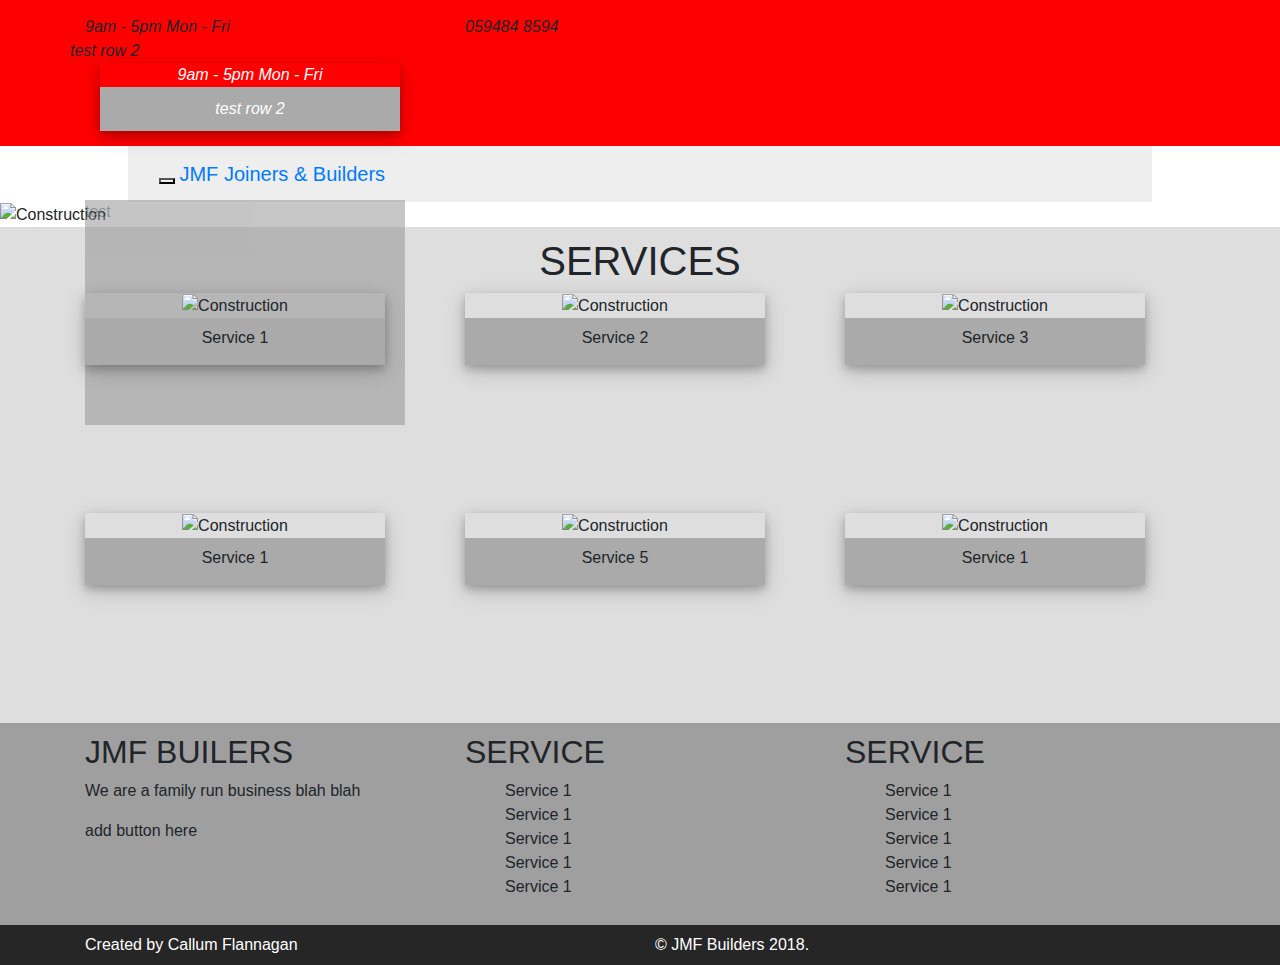
==== index.html @ 00d8314f "Design of website coming along" ====
<!DOCTYPE html>
<html>

    <head>
        <meta charset="utf-8">
        <meta http-equiv="X-UA-Compatible" content="IE=edge">
        <title>JMF Joiners & Builders</title>
        <meta name="description" content="JMF... ">
        <link rel="stylesheet" href="style.css">
        <link rel="stylesheet" href="MQstyle.css">

        <link rel="stylesheet" href="https://maxcdn.bootstrapcdn.com/bootstrap/4.0.0/css/bootstrap.min.css" integrity="sha384-Gn5384xqQ1aoWXA+058RXPxPg6fy4IWvTNh0E263XmFcJlSAwiGgFAW/dAiS6JXm" crossorigin="anonymous">

        <script defer src="/fontawesome-free-5.0.6/svg-with-js/js/fontawesome-all.js"></script>

        <script src="https://code.jquery.com/jquery-3.2.1.slim.min.js" integrity="sha384-KJ3o2DKtIkvYIK3UENzmM7KCkRr/rE9/Qpg6aAZGJwFDMVNA/GpGFF93hXpG5KkN" crossorigin="anonymous"></script>

        <script src="https://maxcdn.bootstrapcdn.com/bootstrap/4.0.0/js/bootstrap.min.js" integrity="sha384-JZR6Spejh4U02d8jOt6vLEHfe/JQGiRRSQQxSfFWpi1MquVdAyjUar5+76PVCmYl" crossorigin="anonymous"></script>
    </head>

    <body>

        <div id="social-contact-bar">
            <div class="container">
                <div class="row">
                    <div class="col-md-4 col-12">
                        <i class="far fa-clock">9am - 5pm Mon - Fri </i>

                        <div class="row">
                            <i class="far fa-clock">test row 2 </i>
                        </div>
                    </div>

                    <div class="col-md-4 col-12">
                        <i class="fas fa-phone"> 059484 8594 </i>
                    </div>

                    <div class="col-md-4 col-12">
                        <i class="far fa-clock"></i>
                    </div>
                </div>

                <div class="col-md-4 col-12">
                    <div class="row">
                        <div class="col-md-12">
                            <div class="blah">
                                 <i class="far fa-clock color-white">9am - 5pm Mon - Fri </i>
                                <div class="col-12 padding-top-bottom service-box-color">
                                    <i class="far fa-clock color-white">test row 2 </i>
                                </div>
                            </div>
                        </div>
                    </div>
                </div>

            </div>
        </div>

        <div id="navigation-bar">
            <nav class="navbar navbar-inverse">
                <div class="container-fluid">
                    <div class="navbar-header">
                        <button type="button" class="navbar-toggle" data-toggle="collapse" data-target="#myNavbar">
                            <span class="icon-bar"></span>
                            <span class="icon-bar"></span>
                            <span class="icon-bar"></span>
                        </button>

                        <a class="navbar-brand" href="#">JMF Joiners & Builders</a>
                    </div>
                    <div class="collapse navbar-collapse" id="myNavbar">
                        <ul class="nav navbar-nav">
                            <li class="active"><a href="#">Home</a></li>
                            <li><a href="#">Page 1</a></li>
                            <li><a href="#">Page 2</a></li>
                            <li><a href="#">Page 3</a></li>
                        </ul>
                    </div>
                </div>
            </nav>
        </div>

        <div id="image-logo-bar">
            <img id="image-holder" src="images/construction.JPG" alt="Construction">

            <div class="container">
                <div id="logo-text">
                    test
                </div>
            </div>
        </div>

        <div id="services-navigation" class="padding-top-bottom">
            <div class="container">
                <h1 class="text-align-center"> SERVICES </h1>
                <div class="row">

                    <div class="col-md-4 col-12 box-holder">
                        <div class="row">
                            <div class="col-md-12">
                                <div class="blah">
                                    <img  src="images/construction.JPG" alt="Construction"  height="150px" style="width: 100%;">

                                    <div class="col-12 padding-top-bottom service-box-color">
                                        <h2> Service 1</h2>
                                    </div>
                                </div>
                            </div>
                        </div>
                    </div>

                    <div class="col-md-4 col-12 box-holder">
                        <div class="row">
                            <div class="col-md-12">
                                <div class="blah">
                                    <img  src="images/construction.JPG" alt="Construction"  height="150px" style="width: 100%;">

                                    <div class="col-12 padding-top-bottom service-box-color">
                                        <h2> Service 2</h2>
                                    </div>
                                </div>
                            </div>
                        </div>
                    </div>

                    <div class="col-md-4 col-12 box-holder">
                        <div class="row">
                            <div class="col-md-12">
                                <div class="blah">
                                    <img  src="images/construction.JPG" alt="Construction"  height="150px" style="width: 100%;">

                                    <div class="col-12 padding-top-bottom service-box-color">
                                        <h2> Service 3</h2>
                                    </div>
                                </div>
                            </div>
                        </div>
                    </div>
                </div>

                <div class="row margin-top">
                    <div class="col-md-4 col-12 box-holder">
                        <div class="row">
                            <div class="col-md-12">
                                <div class="blah">
                                    <img  src="images/construction.JPG" alt="Construction"  height="150px" style="width: 100%;">

                                    <div class="col-12 padding-top-bottom service-box-color">
                                        <h2> Service 1</h2>
                                    </div>
                                </div>
                            </div>
                        </div>
                    </div>

                    <div class="col-md-4 col-12 box-holder">
                        <div class="row">
                            <div class="col-md-12">
                                <div class="blah">
                                    <img  src="images/construction.JPG" alt="Construction"  height="150px" style="width: 100%;">

                                    <div class="col-12 padding-top-bottom service-box-color">
                                        <h2> Service 5</h2>
                                    </div>
                                </div>
                            </div>
                        </div>
                    </div>

                    <div class="col-md-4 col-12 box-holder">
                        <div class="row">
                            <div class="col-md-12">
                                <div class="blah">
                                    <img  src="images/construction.JPG" alt="Construction"  height="150px" style="width: 100%;">

                                    <div class="col-12 padding-top-bottom service-box-color">
                                        <h2> Service 1</h2>
                                    </div>
                                </div>
                            </div>
                        </div>
                    </div>

                </div>
            </div>
        </div>

        <div id="bottom-navigation" class="padding-top-bottom">
            <div class="container">
                <div class="row">
                    <div class="col-md-4 col-12">
                        <h2> JMF BUILERS </h2>
                        <p> We are a family run business blah blah</p>

                        add button here
                    </div>

                    <div class="col-md-4 col-12">
                        <h2> SERVICE </h2>
                        <ul>
                            <li> Service 1</li>
                            <li> Service 1</li>
                            <li> Service 1</li>
                            <li> Service 1</li>
                            <li> Service 1</li>
                        </ul>
                    </div>

                    <div class="col-md-4 col-12">
                        <h2> SERVICE </h2>
                        <ul>
                            <li> Service 1</li>
                            <li> Service 1</li>
                            <li> Service 1</li>
                            <li> Service 1</li>
                            <li> Service 1</li>
                        </ul>
                    </div>
                </div>
            </div>
        </div>

        <footer id="footer-color">
            <div class="container">
                <div class="row">
                    <div class="col-xs-12 col-sm-6 col-lg-6">
                        <p class="vertically-align-text">Created by Callum Flannagan </p>
                    </div>
                    <div class="col-xs-12 col-sm-6 col-lg-6">
                        <p class="vertically-align-text">© JMF Builders 2018. </p>
                    </div>
                </div>
            </div>
        </footer>
    </body>
</html>
---- style.css ----
body{
    margin: 0;
    width: 100%;
    height: 100%;
}



#social-contact-bar{
    background-color: red;
    padding-top: 15px;
    padding-bottom: 15px;
}


#navigation-bar{
    width: 80%;
    display: block;
    background-color: #eee; /* remove */
    margin-left: auto;
    margin-right: auto;
}

.color-white{
    color:white;
}

#image-holder{
    background: url('images/construction.JPG');
    width: 100%;
    height: 400px;
    background-size: cover;
}

#logo-text{
    top: 200px;
    position: absolute;
    height: 25%;
    width: 25%;
    opacity: .5;
    background-color: #8d8d8d;
}

/**********************************************/
/* IMAAGE LOGO (BELOW NAV)  */
/**********************************************/

#image-logo-bar{

}

/**********************************************/
/* SOMETHING  */
/**********************************************/

#bottom-navigation{
    width: 100%;
    background-color: #9f9f9f;
}


/**********************************************/
/**********************************************/
/**********************************************/

/**********************************************/
/* SERVICES IMAGE NAVIGATION  */
/**********************************************/

#services-navigation{
    background-color: #dedede;
}

#services-navigation h2{
    font-size: 1em;
    text-align: center;
}

.box-holder{
    height: 200px;
}

.service-box-color{
    background-color: #aaaaaa;
}

.blah{
    width: 300px; /* this is breaking things on small responsive */
    box-shadow: 0 4px 8px 0 rgba(0, 0, 0, 0.2), 0 6px 20px 0 rgba(0, 0, 0, 0.19);
    text-align: center;
}

.blah:hover{
    background-color: blue;
    opacity: .9;
}



/*
[class*="col-"] {
background-clip: padding-box;
border-left: 10px solid transparent;
border-right: 10px solid transparent;
}
*/

/**********************************************/
/**********************************************/
/**********************************************/

/**********************************************/
/*Footer Related CSS */
/**********************************************/

#footer-color{
    background-color: #262626;
    text-align: left;
    position: relative;
}


#footer-color p{
    font-size: 1em;
    color: white;
    position: relative;
}

/**********************************************/
/**********************************************/
/**********************************************/


/* Code here positions text vertically */
.vertically-align-text{
    top: 50%; /
    -webkit-transform: translateY(-50%);
    -ms-transform: translateY(-50%);
    transform: translateY(-50%);
}

/**********************************************/
/**********************************************/
/**********************************************/


/**********************************************/
/* Function related */
/**********************************************/

p{
    font-size: 1em;
}

ul li{
    list-style:none;
}

.margin-top{
    margin-top: 20px;
}

.margin-bottom{
    margin-bottom: 20px;
}

.padding-top-bottom{
    padding-top: 10px;
    padding-bottom: 10px;
}

.text-align-center{
    text-align: center;
}
---- MQstyle.css ----
/* MEDIA QUERIES CSS */
// Small devices (landscape phones, 576px and up)
@media (min-width: 576px) {
    .container{

    }
}
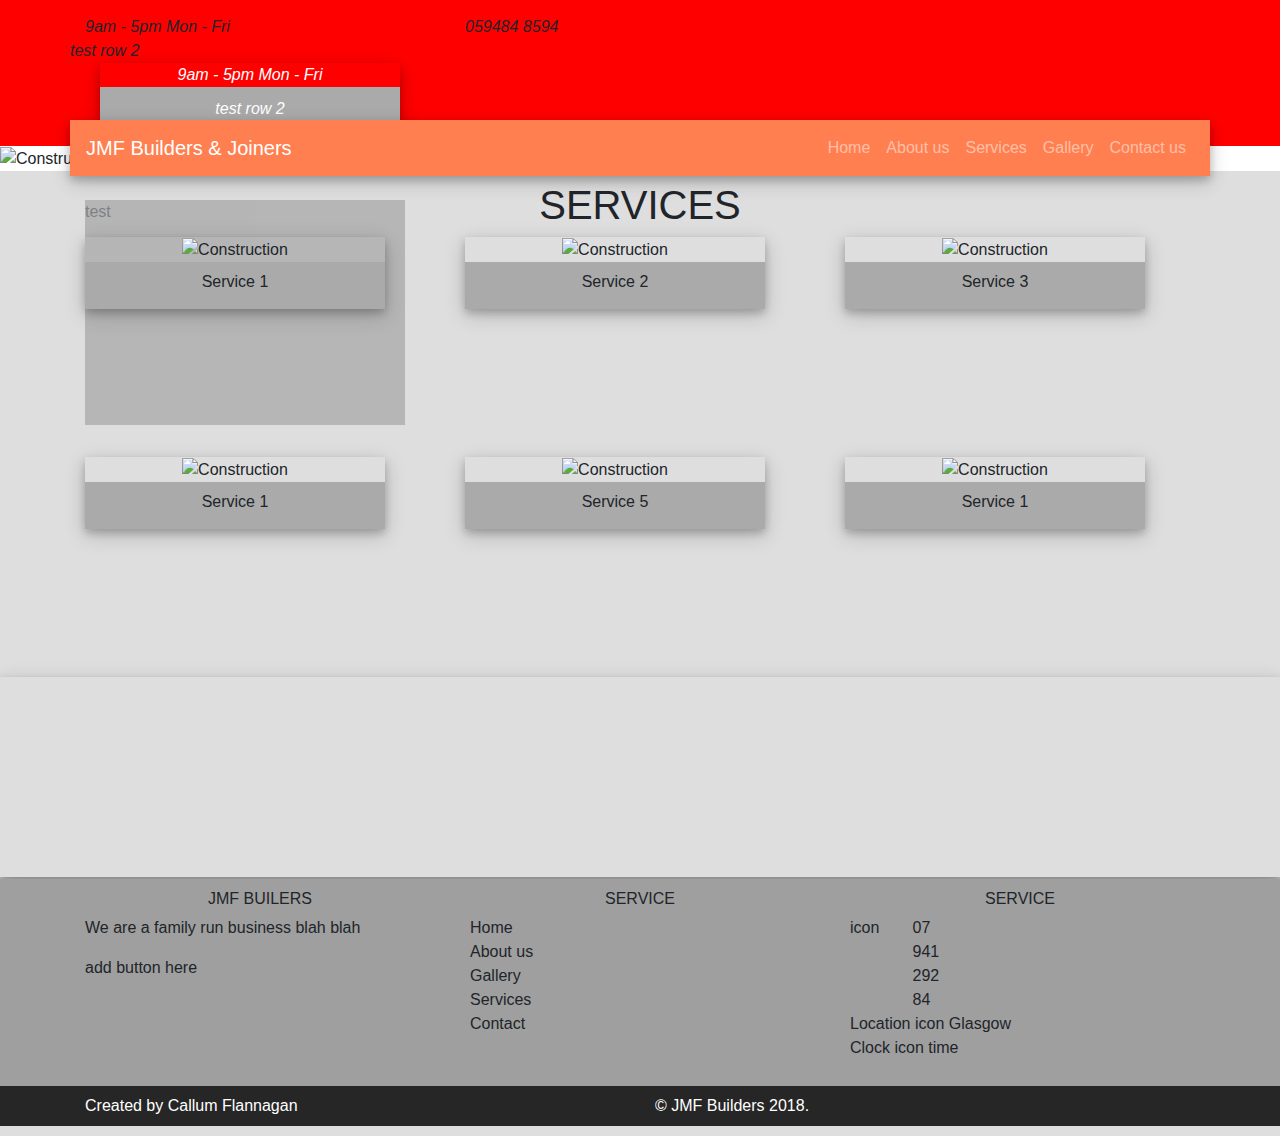
==== commit 3473e0b6: "Added Google Maps. Nav fixed/added and positioned." ====
--- a/index.html
+++ b/index.html
@@ -20,6 +20,9 @@
 
     <body>
 
+
+
+
         <div id="social-contact-bar">
             <div class="container">
                 <div class="row">
@@ -32,7 +35,7 @@
                     </div>
 
                     <div class="col-md-4 col-12">
-                        <i class="fas fa-phone"> 059484 8594 </i>
+                        <i class="fa fa-phone"> 059484 8594 </i>
                     </div>
 
                     <div class="col-md-4 col-12">
@@ -44,7 +47,7 @@
                     <div class="row">
                         <div class="col-md-12">
                             <div class="blah">
-                                 <i class="far fa-clock color-white">9am - 5pm Mon - Fri </i>
+                                <i class="far fa-clock color-white">9am - 5pm Mon - Fri </i>
                                 <div class="col-12 padding-top-bottom service-box-color">
                                     <i class="far fa-clock color-white">test row 2 </i>
                                 </div>
@@ -56,181 +59,219 @@
             </div>
         </div>
 
-        <div id="navigation-bar">
-            <nav class="navbar navbar-inverse">
-                <div class="container-fluid">
-                    <div class="navbar-header">
-                        <button type="button" class="navbar-toggle" data-toggle="collapse" data-target="#myNavbar">
-                            <span class="icon-bar"></span>
-                            <span class="icon-bar"></span>
-                            <span class="icon-bar"></span>
-                        </button>
-
-                        <a class="navbar-brand" href="#">JMF Joiners & Builders</a>
-                    </div>
-                    <div class="collapse navbar-collapse" id="myNavbar">
-                        <ul class="nav navbar-nav">
-                            <li class="active"><a href="#">Home</a></li>
-                            <li><a href="#">Page 1</a></li>
-                            <li><a href="#">Page 2</a></li>
-                            <li><a href="#">Page 3</a></li>
+
+        <div class="container ontop">
+            <div class="row">
+                <nav class="navbar navbar-expand-sm navbar-dark box-shadow" style="background: coral;">
+                    <button class="navbar-toggler" type="button" data-toggle="collapse" data-target="#nav-content" aria-controls="nav-content" aria-expanded="false" aria-label="Toggle navigation">
+                        <span class="navbar-toggler-icon"></span>
+                    </button>
+
+                    <!-- Brand -->
+                    <a class="navbar-brand" href="#">JMF Builders & Joiners</a>
+
+                    <!-- Links -->
+                    <div class="collapse navbar-collapse justify-content-end" id="nav-content">
+                        <ul class="navbar-nav">
+                            <li class="nav-item">
+                                <a class="nav-link" href="#">Home</a>
+                            </li>
+                            <li class="nav-item">
+                                <a class="nav-link" href="#">About us</a>
+                            </li>
+                            <li class="nav-item">
+                                <a class="nav-link" href="#">Services</a>
+                            </li>
+                            <li class="nav-item">
+                                <a class="nav-link" href="#">Gallery</a>
+                            </li>
+                            <li class="nav-item">
+                                <a class="nav-link" href="#">Contact us</a>
+                            </li>
                         </ul>
-                    </div>
-                </div>
-            </nav>
-        </div>
-
-        <div id="image-logo-bar">
-            <img id="image-holder" src="images/construction.JPG" alt="Construction">
-
-            <div class="container">
-                <div id="logo-text">
-                    test
-                </div>
-            </div>
-        </div>
-
-        <div id="services-navigation" class="padding-top-bottom">
-            <div class="container">
-                <h1 class="text-align-center"> SERVICES </h1>
-                <div class="row">
-
-                    <div class="col-md-4 col-12 box-holder">
-                        <div class="row">
-                            <div class="col-md-12">
-                                <div class="blah">
-                                    <img  src="images/construction.JPG" alt="Construction"  height="150px" style="width: 100%;">
-
-                                    <div class="col-12 padding-top-bottom service-box-color">
-                                        <h2> Service 1</h2>
-                                    </div>
-                                </div>
-                            </div>
-                        </div>
-                    </div>
-
-                    <div class="col-md-4 col-12 box-holder">
-                        <div class="row">
-                            <div class="col-md-12">
-                                <div class="blah">
-                                    <img  src="images/construction.JPG" alt="Construction"  height="150px" style="width: 100%;">
-
-                                    <div class="col-12 padding-top-bottom service-box-color">
-                                        <h2> Service 2</h2>
-                                    </div>
-                                </div>
-                            </div>
-                        </div>
-                    </div>
-
-                    <div class="col-md-4 col-12 box-holder">
-                        <div class="row">
-                            <div class="col-md-12">
-                                <div class="blah">
-                                    <img  src="images/construction.JPG" alt="Construction"  height="150px" style="width: 100%;">
-
-                                    <div class="col-12 padding-top-bottom service-box-color">
-                                        <h2> Service 3</h2>
-                                    </div>
-                                </div>
-                            </div>
-                        </div>
-                    </div>
-                </div>
-
-                <div class="row margin-top">
-                    <div class="col-md-4 col-12 box-holder">
-                        <div class="row">
-                            <div class="col-md-12">
-                                <div class="blah">
-                                    <img  src="images/construction.JPG" alt="Construction"  height="150px" style="width: 100%;">
-
-                                    <div class="col-12 padding-top-bottom service-box-color">
-                                        <h2> Service 1</h2>
-                                    </div>
-                                </div>
-                            </div>
-                        </div>
-                    </div>
-
-                    <div class="col-md-4 col-12 box-holder">
-                        <div class="row">
-                            <div class="col-md-12">
-                                <div class="blah">
-                                    <img  src="images/construction.JPG" alt="Construction"  height="150px" style="width: 100%;">
-
-                                    <div class="col-12 padding-top-bottom service-box-color">
-                                        <h2> Service 5</h2>
-                                    </div>
-                                </div>
-                            </div>
-                        </div>
-                    </div>
-
-                    <div class="col-md-4 col-12 box-holder">
-                        <div class="row">
-                            <div class="col-md-12">
-                                <div class="blah">
-                                    <img  src="images/construction.JPG" alt="Construction"  height="150px" style="width: 100%;">
-
-                                    <div class="col-12 padding-top-bottom service-box-color">
-                                        <h2> Service 1</h2>
-                                    </div>
-                                </div>
-                            </div>
-                        </div>
-                    </div>
-
-                </div>
-            </div>
-        </div>
-
-        <div id="bottom-navigation" class="padding-top-bottom">
-            <div class="container">
-                <div class="row">
-                    <div class="col-md-4 col-12">
-                        <h2> JMF BUILERS </h2>
-                        <p> We are a family run business blah blah</p>
-
-                        add button here
-                    </div>
-
-                    <div class="col-md-4 col-12">
-                        <h2> SERVICE </h2>
-                        <ul>
-                            <li> Service 1</li>
-                            <li> Service 1</li>
-                            <li> Service 1</li>
-                            <li> Service 1</li>
-                            <li> Service 1</li>
-                        </ul>
-                    </div>
-
-                    <div class="col-md-4 col-12">
-                        <h2> SERVICE </h2>
-                        <ul>
-                            <li> Service 1</li>
-                            <li> Service 1</li>
-                            <li> Service 1</li>
-                            <li> Service 1</li>
-                            <li> Service 1</li>
-                        </ul>
-                    </div>
-                </div>
-            </div>
-        </div>
-
-        <footer id="footer-color">
-            <div class="container">
-                <div class="row">
-                    <div class="col-xs-12 col-sm-6 col-lg-6">
-                        <p class="vertically-align-text">Created by Callum Flannagan </p>
-                    </div>
-                    <div class="col-xs-12 col-sm-6 col-lg-6">
-                        <p class="vertically-align-text">© JMF Builders 2018. </p>
-                    </div>
-                </div>
-            </div>
-        </footer>
-    </body>
-</html>
+                        </nav>
+                    </div>
+            </div>
+
+            <div id="image-logo-bar">
+                <img id="image-holder" src="images/construction.JPG" alt="Construction">
+
+                <div class="container">
+                    <div id="logo-text">
+                        test
+                    </div>
+                </div>
+            </div>
+
+
+            <div id="services-navigation" class="padding-top-bottom">
+                <div class="container">
+                    <h1 class="text-align-center"> SERVICES </h1>
+                    <div class="row">
+
+                        <div class="col-md-4 col-12 box-holder">
+                            <div class="row">
+                                <div class="col-md-12">
+                                    <div class="blah">
+                                        <img  src="images/construction.JPG" alt="Construction"  height="150px" style="width: 100%;">
+
+                                        <div class="col-12 padding-top-bottom service-box-color">
+                                            <h2> Service 1</h2>
+                                        </div>
+                                    </div>
+                                </div>
+                            </div>
+                        </div>
+
+                        <div class="col-md-4 col-12 box-holder">
+                            <div class="row">
+                                <div class="col-md-12">
+                                    <div class="blah">
+                                        <img  src="images/construction.JPG" alt="Construction"  height="150px" style="width: 100%;">
+
+                                        <div class="col-12 padding-top-bottom service-box-color">
+                                            <h2> Service 2</h2>
+                                        </div>
+                                    </div>
+                                </div>
+                            </div>
+                        </div>
+
+                        <div class="col-md-4 col-12 box-holder">
+                            <div class="row">
+                                <div class="col-md-12">
+                                    <div class="blah">
+                                        <img  src="images/construction.JPG" alt="Construction"  height="150px" style="width: 100%;">
+
+                                        <div class="col-12 padding-top-bottom service-box-color">
+                                            <h2> Service 3</h2>
+                                        </div>
+                                    </div>
+                                </div>
+                            </div>
+                        </div>
+                    </div>
+
+                    <div class="row margin-top">
+                        <div class="col-md-4 col-12 box-holder">
+                            <div class="row">
+                                <div class="col-md-12">
+                                    <div class="blah">
+                                        <img  src="images/construction.JPG" alt="Construction"  height="150px" style="width: 100%;">
+
+                                        <div class="col-12 padding-top-bottom service-box-color">
+                                            <h2> Service 1</h2>
+                                        </div>
+                                    </div>
+                                </div>
+                            </div>
+                        </div>
+
+                        <div class="col-md-4 col-12 box-holder">
+                            <div class="row">
+                                <div class="col-md-12">
+                                    <div class="blah">
+                                        <img  src="images/construction.JPG" alt="Construction"  height="150px" style="width: 100%;">
+
+                                        <div class="col-12 padding-top-bottom service-box-color">
+                                            <h2> Service 5</h2>
+                                        </div>
+                                    </div>
+                                </div>
+                            </div>
+                        </div>
+
+                        <div class="col-md-4 col-12 box-holder">
+                            <div class="row">
+                                <div class="col-md-12">
+                                    <div class="blah">
+                                        <img  src="images/construction.JPG" alt="Construction"  height="150px" style="width: 100%;">
+
+                                        <div class="col-12 padding-top-bottom service-box-color">
+                                            <h2> Service 1</h2>
+                                        </div>
+                                    </div>
+                                </div>
+                            </div>
+                        </div>
+
+                    </div>
+                </div>
+                <div class="margin-bottom"/>
+            </div>
+
+            <div id="googleMap" style="width:100%;height:200px;"></div>
+
+            <script>
+                function myMap() {
+                    var mapProp= {
+                        center:new google.maps.LatLng(51.508742,-0.120850),
+                        zoom:5,
+                    };
+                    var map=new google.maps.Map(document.getElementById("googleMap"),mapProp);
+                }
+            </script>
+
+            <script src="https://maps.googleapis.com/maps/api/js?key=AIzaSyA_V2EunGmLqGTRB2dkbHSFruuXLdqd7lU&callback=myMap"></script>
+
+            <hr id="hr-break"/>
+
+            <div id="bottom-navigation" class="padding-top-bottom">
+                <div class="container">
+                    <div class="row">
+                        <div class="col-md-4 col-12">
+                            <h2> JMF BUILERS </h2>
+                            <p> We are a family run business blah blah</p>
+
+                            add button here
+                        </div>
+
+                        <div class="col-md-4 col-12 text-left">
+                            <h2> SERVICE </h2>
+                            <ul>
+                                <li> Home</li>
+                                <li> About us</li>
+                                <li> Gallery</li>
+                                <li> Services</li>
+                                <li> Contact</li>
+                            </ul>
+                        </div>
+
+                        <div class="col-md-4 col-12 text-left">
+                            <h2> SERVICE </h2>
+                            <ul>
+                                <li>
+                                    <div class="row">
+                                        <div class="col-2">
+                                            icon
+                                        </div>
+                                        <div class="col-2">
+                                            07 941 292 84
+                                        </div>
+                                    </div>
+
+                                </li>
+                                <li> Location icon Glasgow</li>
+                                <li> Clock icon time</li>
+                            </ul>
+                        </div>
+                    </div>
+                </div>
+            </div>
+
+            <footer id="footer-color">
+                <div class="container">
+                    <div class="row">
+                        <div class="col-xs-12 col-sm-6 col-lg-6">
+                            <p class="vertically-align-text">Created by Callum Flannagan </p>
+                        </div>
+                        <div class="col-xs-12 col-sm-6 col-lg-6">
+                            <p class="vertically-align-text">© JMF Builders 2018. </p>
+                        </div>
+                    </div>
+                </div>
+            </footer>
+
+
+            </body>
+        </html>
--- a/style.css
+++ b/style.css
@@ -1,10 +1,54 @@
+/**********************************************/
+/**********************************************/
+/**********************************************/
+/**********************************************/
+/************ TABLE OF CONTENTS ***************/
+/**********************************************/
+/**********************************************/
+/**********************************************/
+/**********************************************/
+/************ 1)
+/************ 2) NAV BAR    *******************/
+/************ 2) Image logo *******************/
+/**********************************************/
+/**********************************************/
+/**********************************************/
+
+
 body{
     margin: 0;
     width: 100%;
     height: 100%;
 }
 
-
+#social-contact-bar{
+    position: relative;
+}
+
+
+/**********************************************/
+/* 2) NAV BAR NAVIGATION  *********************/
+/**********************************************/
+
+nav{
+    position: absolute;
+    top: 0;
+}
+
+.navbar{
+    width: 100%;
+}
+
+.ontop {
+  position: absolute;
+  margin-top: -2%;
+  right: 0;
+  left: 0;
+}
+
+/**********************************************/
+/**********************************************/
+/**********************************************/
 
 #social-contact-bar{
     background-color: red;
@@ -13,23 +57,17 @@
 }
 
 
-#navigation-bar{
-    width: 80%;
-    display: block;
-    background-color: #eee; /* remove */
-    margin-left: auto;
-    margin-right: auto;
-}
-
 .color-white{
     color:white;
 }
 
-#image-holder{
-    background: url('images/construction.JPG');
-    width: 100%;
-    height: 400px;
-    background-size: cover;
+
+/**********************************************/
+/* 3) IMAGE LOGO (BELOW NAV)  *******************/
+/**********************************************/
+
+#image-logo-bar{
+
 }
 
 #logo-text{
@@ -41,16 +79,15 @@
     background-color: #8d8d8d;
 }
 
-/**********************************************/
-/* IMAAGE LOGO (BELOW NAV)  */
-/**********************************************/
-
-#image-logo-bar{
-
-}
-
-/**********************************************/
-/* SOMETHING  */
+#image-holder{
+    background: url('images/construction.JPG');
+    width: 100%;
+    height: 400px;
+    background-size: cover;
+}
+
+/**********************************************/
+/* BOTTOM NAVIGATION  */
 /**********************************************/
 
 #bottom-navigation{
@@ -152,8 +189,22 @@
     font-size: 1em;
 }
 
+ul{
+    padding-left: 5px;
+}
+
 ul li{
     list-style:none;
+}
+
+#hr-break{
+    margin: 0;
+    border-top: 2px solid rgba(0,0,0, .1);
+}
+
+#googleMap{
+    box-shadow: 0 4px 8px 0 rgba(0, 0, 0, 0.2), 0 6px 20px 0 rgba(0, 0, 0, 0.19);
+    text-align: center;
 }
 
 .margin-top{
@@ -173,3 +224,13 @@
     text-align: center;
 }
 
+.text-left{
+    text-align: left;
+}
+
+.box-shadow{
+ box-shadow: 0 4px 8px 0 rgba(0, 0, 0, 0.2), 0 6px 20px 0 rgba(0, 0, 0, 0.19);
+}
+
+/********************/
+
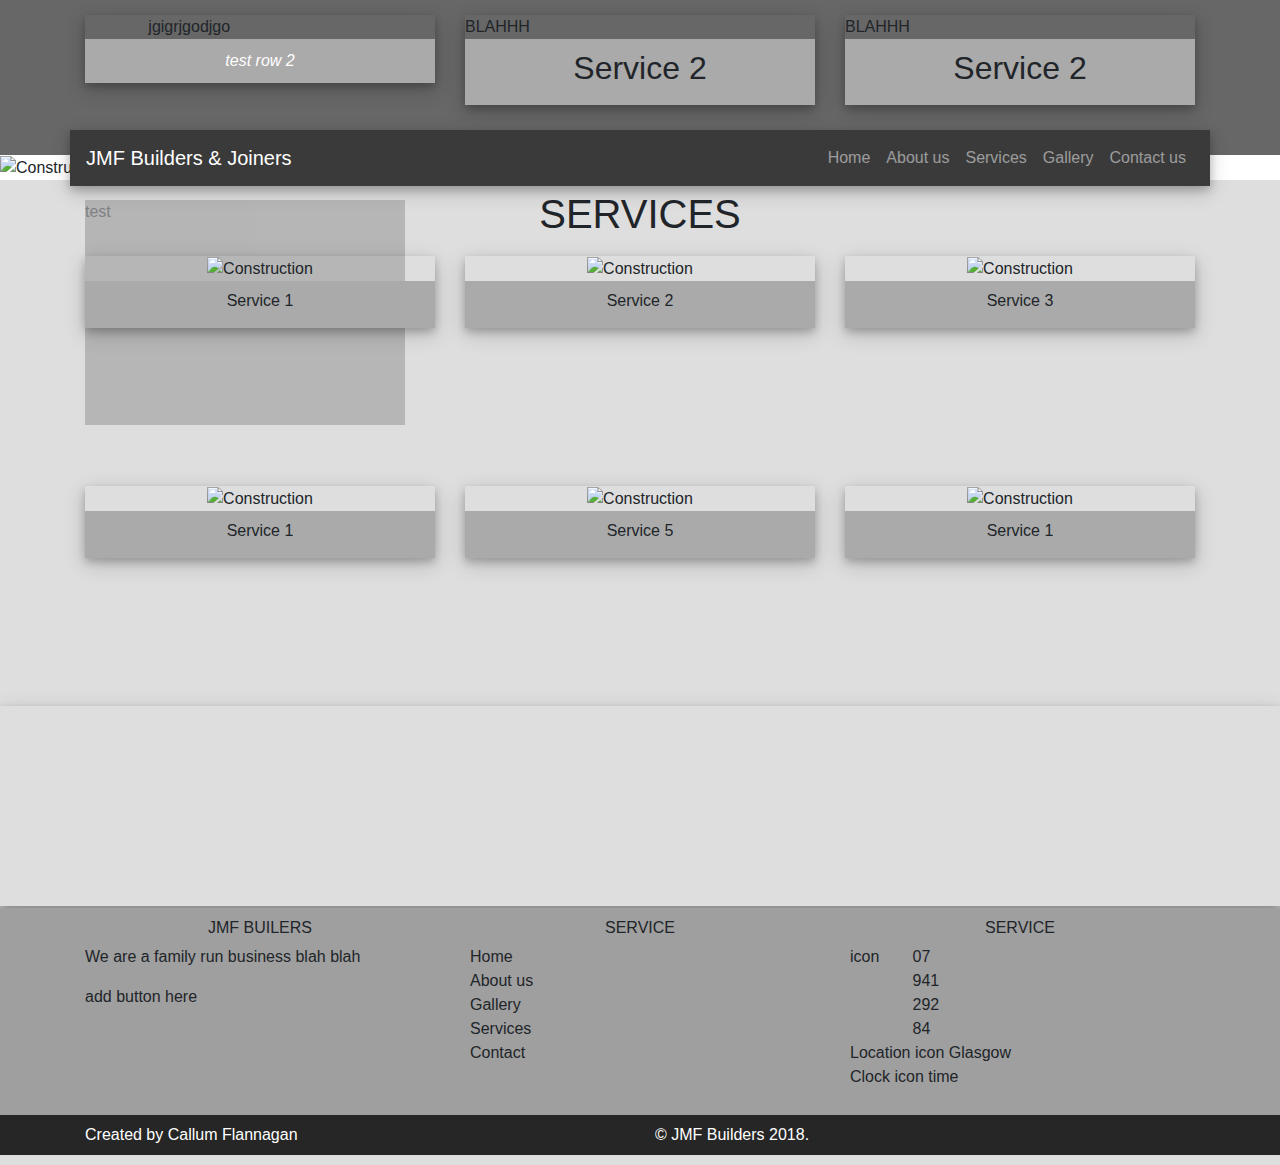
==== commit 05c8cf4f: "Added some media queries for 320px / 480px min-width phones.  Fixed CSS positioning for top bar and " ====
--- a/index.html
+++ b/index.html
@@ -1,6 +1,5 @@
 <!DOCTYPE html>
 <html>
-
     <head>
         <meta charset="utf-8">
         <meta http-equiv="X-UA-Compatible" content="IE=edge">
@@ -9,60 +8,71 @@
         <link rel="stylesheet" href="style.css">
         <link rel="stylesheet" href="MQstyle.css">
 
+        <script src="https://code.jquery.com/jquery-3.2.1.slim.min.js" integrity="sha384-KJ3o2DKtIkvYIK3UENzmM7KCkRr/rE9/Qpg6aAZGJwFDMVNA/GpGFF93hXpG5KkN" crossorigin="anonymous"></script>
+
         <link rel="stylesheet" href="https://maxcdn.bootstrapcdn.com/bootstrap/4.0.0/css/bootstrap.min.css" integrity="sha384-Gn5384xqQ1aoWXA+058RXPxPg6fy4IWvTNh0E263XmFcJlSAwiGgFAW/dAiS6JXm" crossorigin="anonymous">
 
-        <script defer src="/fontawesome-free-5.0.6/svg-with-js/js/fontawesome-all.js"></script>
-
-        <script src="https://code.jquery.com/jquery-3.2.1.slim.min.js" integrity="sha384-KJ3o2DKtIkvYIK3UENzmM7KCkRr/rE9/Qpg6aAZGJwFDMVNA/GpGFF93hXpG5KkN" crossorigin="anonymous"></script>
-
         <script src="https://maxcdn.bootstrapcdn.com/bootstrap/4.0.0/js/bootstrap.min.js" integrity="sha384-JZR6Spejh4U02d8jOt6vLEHfe/JQGiRRSQQxSfFWpi1MquVdAyjUar5+76PVCmYl" crossorigin="anonymous"></script>
+
+         <script defer src="/fontawesome-free-5.0.6/svg-with-js/js/fa-regular.js"></script>
+         <script defer src="/fontawesome-free-5.0.6/svg-with-js/js/fa-solid.js"></script>
+         <script defer src="/fontawesome-free-5.0.6/svg-with-js/js/fa-brands.js"></script>
+         <script src="/fontawesome-free-5.0.6/svg-with-js/js/fontawesome.js"></script>
     </head>
 
     <body>
-
-
-
-
         <div id="social-contact-bar">
             <div class="container">
                 <div class="row">
-                    <div class="col-md-4 col-12">
-                        <i class="far fa-clock">9am - 5pm Mon - Fri </i>
-
+
+                    <div class="col-12">
                         <div class="row">
-                            <i class="far fa-clock">test row 2 </i>
-                        </div>
-                    </div>
-
-                    <div class="col-md-4 col-12">
-                        <i class="fa fa-phone"> 059484 8594 </i>
-                    </div>
-
-                    <div class="col-md-4 col-12">
-                        <i class="far fa-clock"></i>
-                    </div>
-                </div>
-
-                <div class="col-md-4 col-12">
-                    <div class="row">
-                        <div class="col-md-12">
-                            <div class="blah">
-                                <i class="far fa-clock color-white">9am - 5pm Mon - Fri </i>
-                                <div class="col-12 padding-top-bottom service-box-color">
-                                    <i class="far fa-clock color-white">test row 2 </i>
-                                </div>
-                            </div>
-                        </div>
-                    </div>
-                </div>
-
+                            <div class="col-md-4">
+                                <div class="service-box">
+                                   <div class="row">
+                                      <div class="col-md-2">
+                                        <i class="far fa-clock color-white text-left"> </i>
+                                      </div>
+                                      <div class="col-md-10 text-left">
+                                      jgigrjgodjgo
+                                      </div>
+                                   </div>
+
+                                    <div class="col-12 padding-top-bottom service-box-color">
+                                        <i class="far fa-clock color-white text-left">test row 2 </i>
+                                    </div>
+                                </div>
+                            </div>
+
+                            <div class="col-md-4">
+                                <div class="service-box">
+                                    <div class="text-left"> BLAHHH </div>
+                                    <div class="col-12 padding-top-bottom service-box-color">
+                                        <h2> Service 2</h2>
+                                    </div>
+                                </div>
+                            </div>
+
+                            <div class="col-md-4">
+                                <div class="service-box">
+                                    <div class="text-left"> BLAHHH </div>
+                                    <div class="col-12 padding-top-bottom service-box-color">
+                                        <h2> Service 2</h2>
+                                    </div>
+                                </div>
+                            </div>
+
+                        </div>
+                    </div>
+
+                </div>
             </div>
         </div>
 
 
         <div class="container ontop">
             <div class="row">
-                <nav class="navbar navbar-expand-sm navbar-dark box-shadow" style="background: coral;">
+                <nav class="navbar navbar-expand-sm navbar-dark box-shadow" style="background: #3a3a3a;">
                     <button class="navbar-toggler" type="button" data-toggle="collapse" data-target="#nav-content" aria-controls="nav-content" aria-expanded="false" aria-label="Toggle navigation">
                         <span class="navbar-toggler-icon"></span>
                     </button>
@@ -112,7 +122,7 @@
                         <div class="col-md-4 col-12 box-holder">
                             <div class="row">
                                 <div class="col-md-12">
-                                    <div class="blah">
+                                    <div class="service-box">
                                         <img  src="images/construction.JPG" alt="Construction"  height="150px" style="width: 100%;">
 
                                         <div class="col-12 padding-top-bottom service-box-color">
@@ -126,7 +136,7 @@
                         <div class="col-md-4 col-12 box-holder">
                             <div class="row">
                                 <div class="col-md-12">
-                                    <div class="blah">
+                                    <div class="service-box">
                                         <img  src="images/construction.JPG" alt="Construction"  height="150px" style="width: 100%;">
 
                                         <div class="col-12 padding-top-bottom service-box-color">
@@ -140,7 +150,7 @@
                         <div class="col-md-4 col-12 box-holder">
                             <div class="row">
                                 <div class="col-md-12">
-                                    <div class="blah">
+                                    <div class="service-box">
                                         <img  src="images/construction.JPG" alt="Construction"  height="150px" style="width: 100%;">
 
                                         <div class="col-12 padding-top-bottom service-box-color">
@@ -156,7 +166,7 @@
                         <div class="col-md-4 col-12 box-holder">
                             <div class="row">
                                 <div class="col-md-12">
-                                    <div class="blah">
+                                    <div class="service-box">
                                         <img  src="images/construction.JPG" alt="Construction"  height="150px" style="width: 100%;">
 
                                         <div class="col-12 padding-top-bottom service-box-color">
@@ -170,7 +180,7 @@
                         <div class="col-md-4 col-12 box-holder">
                             <div class="row">
                                 <div class="col-md-12">
-                                    <div class="blah">
+                                    <div class="service-box">
                                         <img  src="images/construction.JPG" alt="Construction"  height="150px" style="width: 100%;">
 
                                         <div class="col-12 padding-top-bottom service-box-color">
@@ -184,7 +194,7 @@
                         <div class="col-md-4 col-12 box-holder">
                             <div class="row">
                                 <div class="col-md-12">
-                                    <div class="blah">
+                                    <div class="service-box">
                                         <img  src="images/construction.JPG" alt="Construction"  height="150px" style="width: 100%;">
 
                                         <div class="col-12 padding-top-bottom service-box-color">
--- a/style.css
+++ b/style.css
@@ -51,9 +51,9 @@
 /**********************************************/
 
 #social-contact-bar{
-    background-color: red;
+    background-color: #676767;
     padding-top: 15px;
-    padding-bottom: 15px;
+    padding-bottom: 50px;
 }
 
 
@@ -121,13 +121,13 @@
     background-color: #aaaaaa;
 }
 
-.blah{
-    width: 300px; /* this is breaking things on small responsive */
+.service-box{
+
     box-shadow: 0 4px 8px 0 rgba(0, 0, 0, 0.2), 0 6px 20px 0 rgba(0, 0, 0, 0.19);
     text-align: center;
 }
 
-.blah:hover{
+.service-box:hover{
     background-color: blue;
     opacity: .9;
 }
--- a/MQstyle.css
+++ b/MQstyle.css
@@ -1,7 +1,31 @@
 /* MEDIA QUERIES CSS */
-// Small devices (landscape phones, 576px and up)
-@media (min-width: 576px) {
+
+/* smallest phone width */
+@media (min-width: 320px) {
+    .box-holder{
+        margin-top: 10px;
+    }
+
+    .service-box{
+        width: 100%;
+    }
+}
+
+
+/* */
+@media (min-width: 480) {
     .container{
 
     }
+
+    .service-box{
+        width: 80%;
+        margin-left: 10%;
+    }
 }
+
+@media (min-width: 800px){
+    #image-holder{
+        height: 500px;
+    }
+}
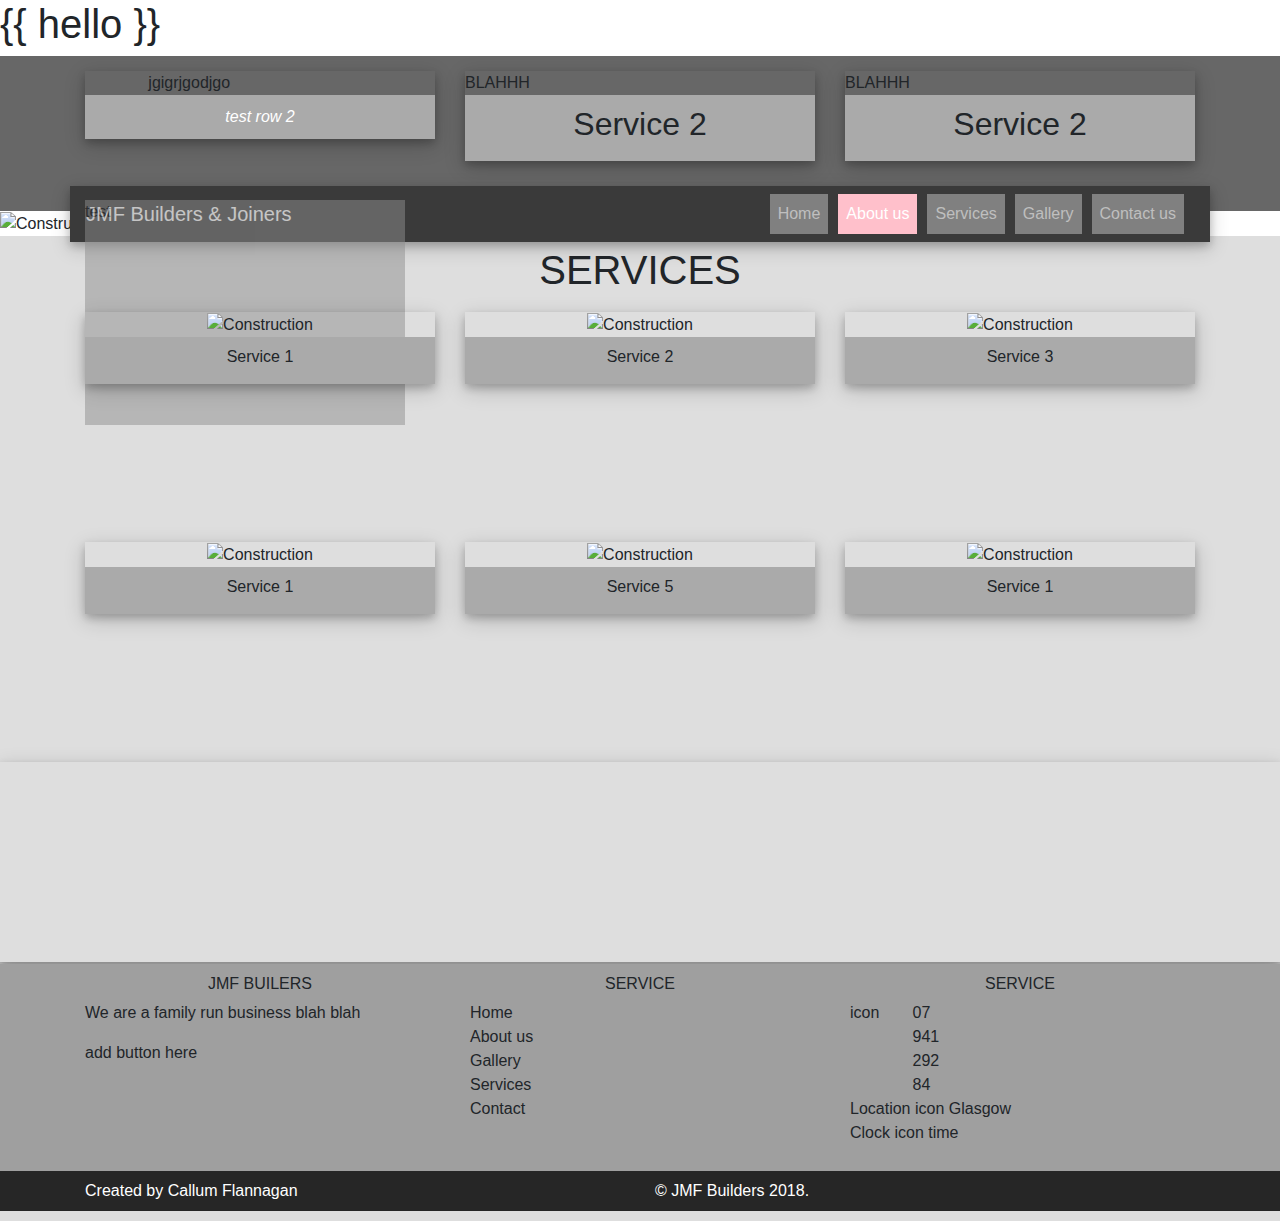
==== commit 070dbe47: "Angular JS added.  Added some JS for changing active nav (not working yet). Slight CSS changes" ====
--- a/index.html
+++ b/index.html
@@ -8,19 +8,25 @@
         <link rel="stylesheet" href="style.css">
         <link rel="stylesheet" href="MQstyle.css">
 
-        <script src="https://code.jquery.com/jquery-3.2.1.slim.min.js" integrity="sha384-KJ3o2DKtIkvYIK3UENzmM7KCkRr/rE9/Qpg6aAZGJwFDMVNA/GpGFF93hXpG5KkN" crossorigin="anonymous"></script>
-
+        <script src="https://ajax.googleapis.com/ajax/libs/jquery/3.3.1/jquery.min.js"></script>
+
+        <script src="https://ajax.googleapis.com/ajax/libs/angularjs/1.6.7/angular.min.js"></script>
+        <script src="jmfcontroller.js"></script>
         <link rel="stylesheet" href="https://maxcdn.bootstrapcdn.com/bootstrap/4.0.0/css/bootstrap.min.css" integrity="sha384-Gn5384xqQ1aoWXA+058RXPxPg6fy4IWvTNh0E263XmFcJlSAwiGgFAW/dAiS6JXm" crossorigin="anonymous">
 
         <script src="https://maxcdn.bootstrapcdn.com/bootstrap/4.0.0/js/bootstrap.min.js" integrity="sha384-JZR6Spejh4U02d8jOt6vLEHfe/JQGiRRSQQxSfFWpi1MquVdAyjUar5+76PVCmYl" crossorigin="anonymous"></script>
 
-         <script defer src="/fontawesome-free-5.0.6/svg-with-js/js/fa-regular.js"></script>
-         <script defer src="/fontawesome-free-5.0.6/svg-with-js/js/fa-solid.js"></script>
-         <script defer src="/fontawesome-free-5.0.6/svg-with-js/js/fa-brands.js"></script>
-         <script src="/fontawesome-free-5.0.6/svg-with-js/js/fontawesome.js"></script>
+        <script defer src="/fontawesome-free-5.0.6/svg-with-js/js/fa-regular.js"></script>
+        <script defer src="/fontawesome-free-5.0.6/svg-with-js/js/fa-solid.js"></script>
+        <script defer src="/fontawesome-free-5.0.6/svg-with-js/js/fa-brands.js"></script>
+        <script src="/fontawesome-free-5.0.6/svg-with-js/js/fontawesome.js"></script>
     </head>
 
-    <body>
+    <body ng-app="ngjmf" ng-controller="jmfcontroller">
+
+        <h1> {{ hello }} </h1>
+
+
         <div id="social-contact-bar">
             <div class="container">
                 <div class="row">
@@ -29,14 +35,14 @@
                         <div class="row">
                             <div class="col-md-4">
                                 <div class="service-box">
-                                   <div class="row">
-                                      <div class="col-md-2">
-                                        <i class="far fa-clock color-white text-left"> </i>
-                                      </div>
-                                      <div class="col-md-10 text-left">
-                                      jgigrjgodjgo
-                                      </div>
-                                   </div>
+                                    <div class="row">
+                                        <div class="col-md-2">
+                                            <i class="far fa-clock color-white text-left"> </i>
+                                        </div>
+                                        <div class="col-md-10 text-left">
+                                            jgigrjgodjgo
+                                        </div>
+                                    </div>
 
                                     <div class="col-12 padding-top-bottom service-box-color">
                                         <i class="far fa-clock color-white text-left">test row 2 </i>
@@ -84,10 +90,10 @@
                     <div class="collapse navbar-collapse justify-content-end" id="nav-content">
                         <ul class="navbar-nav">
                             <li class="nav-item">
-                                <a class="nav-link" href="#">Home</a>
-                            </li>
-                            <li class="nav-item">
-                                <a class="nav-link" href="#">About us</a>
+                                <a class="nav-link " href="">Home</a>
+                            </li>
+                            <li class="nav-item">
+                                <a class="nav-link active" href="about.html">About us</a>
                             </li>
                             <li class="nav-item">
                                 <a class="nav-link" href="#">Services</a>
@@ -282,6 +288,10 @@
                 </div>
             </footer>
 
+            <script src="active-changer.js"> </script>
 
             </body>
+
+
+
         </html>
--- a/style.css
+++ b/style.css
@@ -33,6 +33,20 @@
 nav{
     position: absolute;
     top: 0;
+}
+
+nav ul li{
+    background-color: gray;
+    margin-right: 10px;
+}
+
+nav ul li:hover{
+    padding-right: 2px;
+    background-color: green;
+}
+
+nav ul li .active{
+    background-color: pink;
 }
 
 .navbar{
@@ -189,7 +203,7 @@
     font-size: 1em;
 }
 
-ul{
+#bottom-navigation ul{
     padding-left: 5px;
 }
 
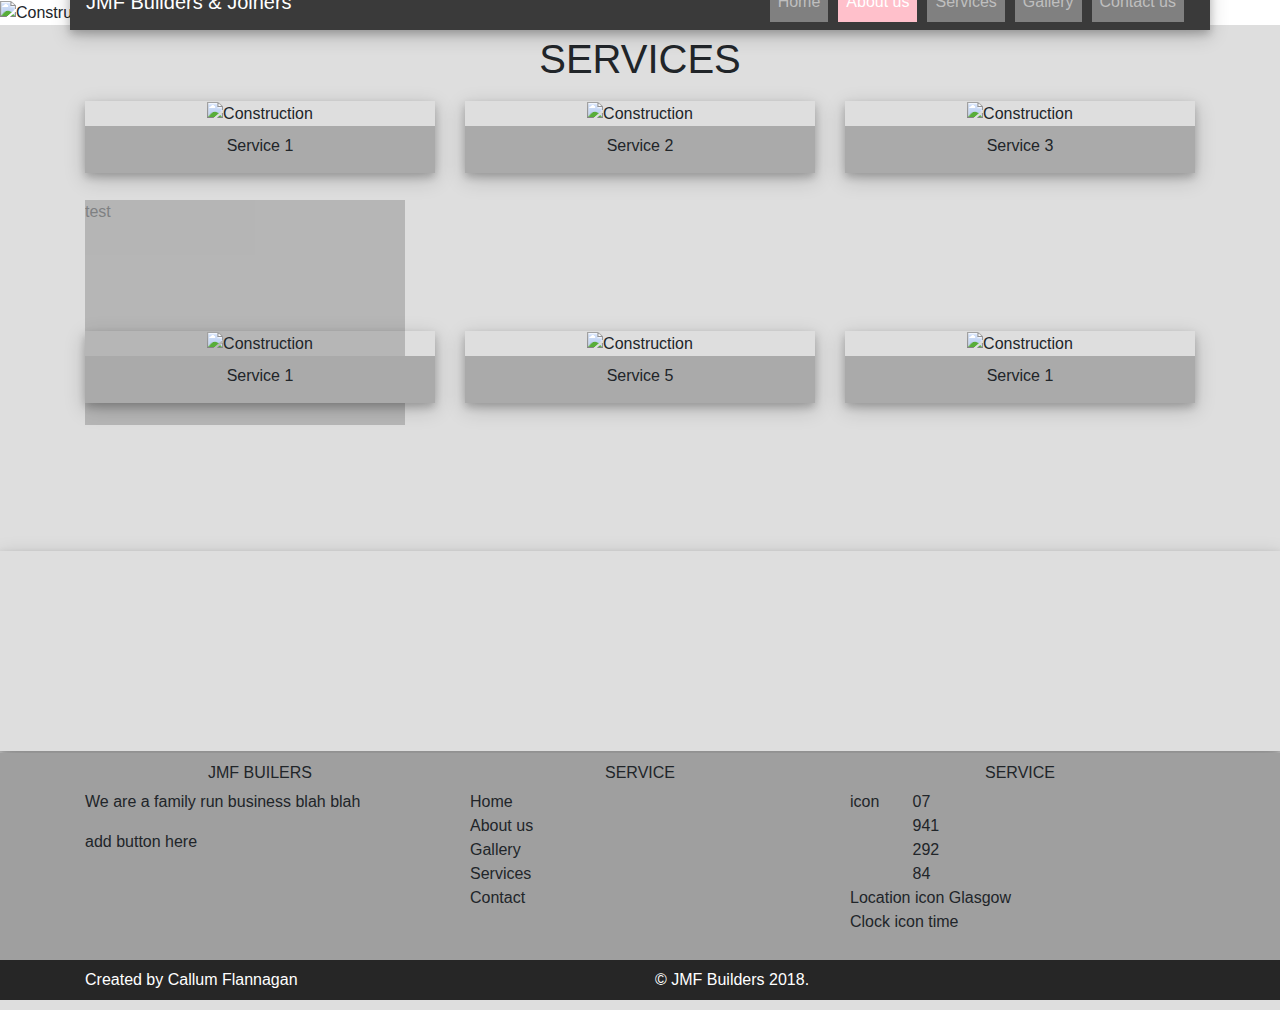
==== commit 6ebbe18f: "Added AngularJS , added includes to serve as master page. fixed top bar bootstrap grid layout / css." ====
--- a/index.html
+++ b/index.html
@@ -24,57 +24,12 @@
 
     <body ng-app="ngjmf" ng-controller="jmfcontroller">
 
-        <h1> {{ hello }} </h1>
-
-
-        <div id="social-contact-bar">
-            <div class="container">
-                <div class="row">
-
-                    <div class="col-12">
-                        <div class="row">
-                            <div class="col-md-4">
-                                <div class="service-box">
-                                    <div class="row">
-                                        <div class="col-md-2">
-                                            <i class="far fa-clock color-white text-left"> </i>
-                                        </div>
-                                        <div class="col-md-10 text-left">
-                                            jgigrjgodjgo
-                                        </div>
-                                    </div>
-
-                                    <div class="col-12 padding-top-bottom service-box-color">
-                                        <i class="far fa-clock color-white text-left">test row 2 </i>
-                                    </div>
-                                </div>
-                            </div>
-
-                            <div class="col-md-4">
-                                <div class="service-box">
-                                    <div class="text-left"> BLAHHH </div>
-                                    <div class="col-12 padding-top-bottom service-box-color">
-                                        <h2> Service 2</h2>
-                                    </div>
-                                </div>
-                            </div>
-
-                            <div class="col-md-4">
-                                <div class="service-box">
-                                    <div class="text-left"> BLAHHH </div>
-                                    <div class="col-12 padding-top-bottom service-box-color">
-                                        <h2> Service 2</h2>
-                                    </div>
-                                </div>
-                            </div>
-
-                        </div>
-                    </div>
-
-                </div>
-            </div>
+
+        <div class="container-page">
+            <div ng-include="'topsocialbar.html'"> </div>
+            <div ng-view></div>
+<!--            <div ng-include="'topsocialbar.html'"> </div> footer here -->
         </div>
-
 
         <div class="container ontop">
             <div class="row">
